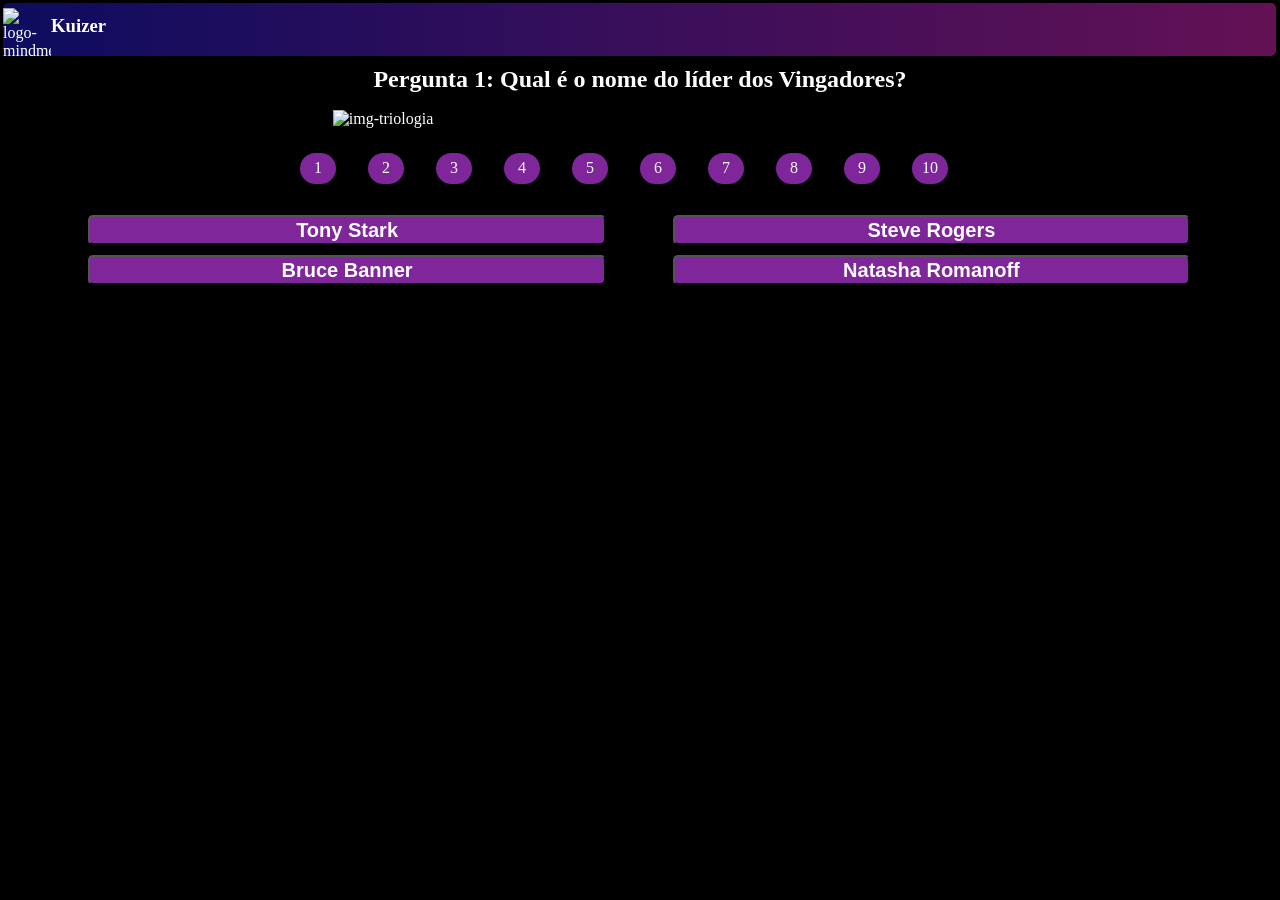
==== src/quiz/quiz3.html @ 0abc7755 "Add files via upload" ====
<!DOCTYPE html>
<html lang="pt-br">
<head>
    <meta charset="UTF-8">
    <meta name="viewport" content="width=device-width, initial-scale=1.0">
    <link rel="stylesheet" href="../css/style.css">
    <link rel="preconnect" href="https://fonts.googleapis.com">
    <link rel="preconnect" href="https://fonts.gstatic.com" crossorigin>
    <title>Kuizer</title>
</head>
<body>
    <nav class="nav-bar">
        <div class="logo">
            <img id="logo" src="../assets/logo.png" alt="logo-mindmeld">
            <h3>Kuizer</h3>
        </div>
    </nav>
    <div class="container">
        <div id="perg1" class="pergunta">
            <div class="questao">
                <h2>Pergunta 1: Qual é o nome do líder dos Vingadores?</h2>
            </div>
            <div class="imgp2">
                <img id="imgp" src="../assets/vingadores.jpg" alt="img-triologia">
            </div>
                <div class="nump">
                    <ul>
                        <li id="atual">1</li>
                        <li>2</li>
                        <li>3</li>
                        <li>4</li>
                        <li>5</li>
                        <li>6</li>
                        <li>7</li>
                        <li>8</li>
                        <li>9</li>
                        <li>10</li>
                    </ul>
                </div>
                <div class="botoes">
                    <input class="e" type="button" value="Tony Stark">
                    <input class="c" type="button" value="Steve Rogers">
                    <input class="e" type="button" value="Bruce Banner">
                    <input class="e" type="button" value="Natasha Romanoff">
                </div>
            </div>
        <div id="perg2" class="pergunta">
            <div class="questao">
                <h2>Pergunta 2: Qual é o super-herói conhecido como "Gavião Arqueiro"?</h2>
            </div>
            <div class="imgp2">
                <img id="imgp" src="../assets/gaviao-arquiero.jpg" alt="img-segunda">
            </div>
            <div class="nump">
                <ul>
                    <li>1</li>
                    <li>2</li>
                    <li>3</li>
                    <li>4</li>
                    <li>5</li>
                    <li>6</li>
                    <li>7</li>
                    <li>8</li>
                    <li>9</li>
                    <li>10</li>
                </ul>
            </div>
            <div class="botoes">
                <input class="e" type="button" value="Tony Stark">
                <input class="e" type="button" value="Bruce Banner">
                <input class="c" type="button" value="Clint Barton">
                <input class="e" type="button" value="Thor">
            </div>
        </div>
        <div id="perg3" class="pergunta">
            <div class="questao">
                <h2>Pergunta 3: Quem é o principal vilão no primeiro filme dos Vingadores?</h2>
            </div>
            <div class="imgp2">
                <img id="imgp" src="../assets/viloes-vingaores.jpg" alt="img-terceira">
            </div>
            <div class="nump">
                <ul>
                    <li>1</li>
                    <li>2</li>
                    <li>3</li>
                    <li>4</li>
                    <li>5</li>
                    <li>6</li>
                    <li>7</li>
                    <li>8</li>
                    <li>9</li>
                    <li>10</li>
                </ul>
            </div>
            <div class="botoes">
                <input class="c" type="button" value="Loki">
                <input class="e" type="button" value="Thanos">
                <input class="e" type="button" value="Ultron">
                <input class="e" type="button" value="O Abutre">
            </div>
        </div>
        <div id="perg4" class="pergunta">
            <div class="questao">
                <h2>Pergunta 4: Qual é o nome do planeta natal de Thanos?</h2>
            </div>
            <div class="imgp2">
                <img id="imgp" src="../assets/thanos.jpg" alt="img-quarta">
            </div>
            <div class="nump">
                <ul>
                    <li>1</li>
                    <li>2</li>
                    <li>3</li>
                    <li>4</li>
                    <li>5</li>
                    <li>6</li>
                    <li>7</li>
                    <li>8</li>
                    <li>9</li>
                    <li>10</li>
                </ul>
            </div>
            <div class="botoes">
                <input class="c" type="button" value="Titan">
                <input class="e" type="button" value="Asgard">
                <input class="e" type="button" value="Xandar">
                <input class="e" type="button" value="Vormir">
            </div>
        </div>
        <diV id="perg5" class="pergunta">
            <div class="questao">
                <h2>Pergunta 5: Qual é a pedra do infinito que é revelada pela primeira vez no filme <br> "Vingadores: A Era de Ultron"?</h2>
            </div>
            <div class="imgp2">
                <img id="imgp" src="../assets/ultron.jpg" alt="img-quinta">
            </div>
            <div class="nump">
                <ul>
                    <li>1</li>
                    <li>2</li>
                    <li>3</li>
                    <li>4</li>
                    <li>5</li>
                    <li>6</li>
                    <li>7</li>
                    <li>8</li>
                    <li>9</li>
                    <li>10</li>
                </ul>
            </div>
            <div class="botoes">
                    <input class="e" type="button" value="Pedra da Mente">
                    <input class="e" type="button" value="Pedra do Poder">
                    <input class="c" type="button" value="Pedra da Realidade">
                    <input class="e" type="button" value="Pedra do Tempo">
            </div>
        </diV>
        <div id="perg6" class="pergunta">
            <div class="questao">
                <h2>Pergunta 6: Qual é o nome do martelo de Thor?</h2>
            </div>
            <div class="imgp2">
                <img id="imgp" src="../assets/thor.jpg" alt="img-sexta">
            </div>
            <div class="nump">
                <ul>
                    <li>1</li>
                    <li>2</li>
                    <li>3</li>
                    <li>4</li>
                    <li>5</li>
                    <li>6</li>
                    <li>7</li>
                    <li>8</li>
                    <li>9</li>
                    <li>10</li>
                </ul>
            </div>
            <div class="botoes">
                    <input class="e" type="button" value="Excalibur">
                    <input class="c" type="button" value="Mjölnir">
                    <input class="e" type="button" value="Stormbreaker">
                    <input class="e" type="button" value="Gungnir">
            </div>
        </div>
        <div id="perg7" class="pergunta">
            <div class="questao">
                <h2>Pergunta 7: Qual é o nome da inteligência artificial que se torna  <br> vilã em "Vingadores: A Era de Ultron"?</h2>
            </div>
            <div class="imgp2">
                <img id="imgp" src="../assets/inteligencia-thony.jpg" alt="img-setima">
            </div>
            <div class="nump">
                <ul>
                    <li>1</li>
                    <li>2</li>
                    <li>3</li>
                    <li>4</li>
                    <li>5</li>
                    <li>6</li>
                    <li>7</li>
                    <li>8</li>
                    <li>9</li>
                    <li>10</li>
                </ul>
            </div>
            <div class="botoes">
                <input class="e" type="button" value="Jarvis">
                <input class="e" type="button" value="Friday">
                <input class="c" type="button" value="Ultron">
                <input class="e" type="button" value="Vision">
            </div>
        </div>
        <div id="perg8" class="pergunta">
            <div class="questao">
                <h2>Pergunta 8: Qual é o nome da fortaleza voadora dos Vingadores?</h2>
            </div>
            <div class="imgp2">
                <img id="imgp" src="../assets/fortaleza.jpg" alt="img-oitava">
            </div>
            <div class="nump">
                <ul>
                    <li>1</li>
                    <li>2</li>
                    <li>3</li>
                    <li>4</li>
                    <li>5</li>
                    <li>6</li>
                    <li>7</li>
                    <li>8</li>
                    <li>9</li>
                    <li>10</li>
                </ul>
            </div>
            <div class="botoes">
                <input class="c" type="button" value="Helicarrier">
                <input class="e" type="button" value="Triskelion">
                <input class="e" type="button" value="Quinjet">
                <input class="e" type="button" value="The Raft">
            </div>
        </div>
        <div id="perg9" class="pergunta">
            <div class="questao">
                <h2>Pergunta 9: Quem é o cientista que se transforma no Hulk?</h2>
            </div>
            <div class="imgp2">
                <img id="imgp" src="../assets/hulk.jpg" alt="img-nona">
            </div>
            <div class="nump">
                <ul>
                    <li>1</li>
                    <li>2</li>
                    <li>3</li>
                    <li>4</li>
                    <li>5</li>
                    <li>6</li>
                    <li>7</li>
                    <li>8</li>
                    <li>9</li>
                    <li>10</li>
                </ul>
            </div>
            <div class="botoes">
                <input class="e" type="button" value="Bruce Wayne">
                <input class="e" type="button" value="Peter Parker">
                <input class="c" type="button" value="Bruce Banner">
                <input class="e" type="button" value="Tony Stark">
            </div>
        </div>
        <div id="perg10" class="pergunta">
            <div class="questao">
                <h2>Pergunta 10: Qual é a atriz que interpreta a Viúva Negra nos filmes dos Vingadores?</h2>
            </div>
            <div class="imgp2">
                <img id="imgp" src="../assets/viuva-negra.jpg" alt="img-decima">
            </div>
            <div class="nump">
                <ul>
                    <li>1</li>
                    <li>2</li>
                    <li>3</li>
                    <li>4</li>
                    <li>5</li>
                    <li>6</li>
                    <li>7</li>
                    <li>8</li>
                    <li>9</li>
                    <li>10</li>
                </ul>
            </div>  
            <div class="botoes">
                <input class="c" type="button" value="Scarlett Johansson">
                <input class="e" type="button" value="Jennifer Lawrence">
                <input class="e" type="button" value="Natalie Portman">
                <input class="e" type="button" value="Gwyneth Paltrow">
            </div>
        </div>
    </div>
    <div class="endGame" style="display: none;">
        <div class="recomecar">
            <h1>Sua Pontuação foi: <span id="pontuacao-valor"></span></h4>
            <button onclick="recomecarQuiz()">Recomeçar</button>
        </div>
        <div class="home">
            <button class="home"><a href="../../index.html">
                <svg xmlns="http://www.w3.org/2000/svg" width="16" height="16" fill="currentColor" class="bi bi-house" viewBox="0 0 16 16">
                    <path d="M8.707 1.5a1 1 0 0 0-1.414 0L.646 8.146a.5.5 0 0 0 .708.708L2 8.207V13.5A1.5 1.5 0 0 0 3.5 15h9a1.5 1.5 0 0 0 1.5-1.5V8.207l.646.647a.5.5 0 0 0 .708-.708L13 5.793V2.5a.5.5 0 0 0-.5-.5h-1a.5.5 0 0 0-.5.5v1.293zM13 7.207V13.5a.5.5 0 0 1-.5.5h-9a.5.5 0 0 1-.5-.5V7.207l5-5z"/>
                </svg> Home
            </a></button>
        </div>
    </div>
    <script src="../js/script.js"></script>
</body>
</html>
---- src/css/style.css ----
*{
    padding: 0;
    margin: 0;
}
body{
    background-color: black;
    color: white;
    
}
.nav-bar{
    background-image: -webkit-gradient(linear,left top,right top,from(#15136d),to(#580b4a));
    background-image: linear-gradient(90deg,#0d0c5f, #641155);
    color: white;
    border-radius: 5px;
    font-family: "Pacifico", cursive;
    margin: 3px 4px 4px 3px;
}
.logo{
    display: flex;
}
#logo{
    height: 48px;
    width: 48px;
    margin-top: 5px;
}
h4{
    float: right;
}
h3{
    margin-top: 12px;
    font-family: "Pacifico", cursive;
}
.questao{
    margin-bottom: 17px ;
}
h2{
    font-family: "Pacifico", cursive;
    font-size: 1.5rem;
    display: flex;
    justify-content: center;
    height: 40%;
    margin-top: 10px;
}
.imgp2{
    display: flex;
    justify-content: center;
    margin-top: 15px;
}
#imgp{
    width: 48%;
}
.botoes{
    margin-top: 25.9px;
    margin-left: 3%;
    margin-right: 3%;
    align-items: center;
}
input{
    display: inline-block;
    width: 43%;
    height: 30px;
    box-sizing: border-box;
    border-radius: 5px;
    margin: 5px 13px 5px 50px;
    background-color: #7f269b;
    font-family: "Roboto", sans-serif;
    font-size: 1.25rem;
    font-weight: bold;
    color: white;
    transition: filter 0.2s;
    align-items: center;
}
input:hover{
    filter: brightness(0.9);
    background-color: #a74ec2;
}
.nump{
    margin-top: 10px;
}
ul{
    display: flex;
    justify-content: center;
    align-items: center;
    width: 100%;
}
li{
    display: inline-block;
    margin-top: 15px;
    margin-right: 2.5%;
    width: 36px;
    height: 25px;
    padding-top: 0.5%;
    border-radius: 24px;
    background-color: #7f269b;
    text-align: center;
}
.pergunta{
    height: 90vh;
}
#perg1{
    display: block;
}
.endGame{
    position: fixed;
    text-align: center;
    height: 100%;
    width: 100%;
    margin-top: 250px;
}
span{
    margin-left: 15px;
}
h1{
    font-family: "Pacifico", cursive;
    font-size: 1.8rem;
    display: flex;
    justify-content: center;
}
button{
    width: 250px;
    height: 35px;
    border-radius: 5px;
    background-color: #7f269b;
    color: white;
    font-family: "Roboto", sans-serif;
    font-size: 20px;
    font-weight: bold;
    margin-top: 15px;
}
.home{
    margin-left: 2px;
}
a{
    color: white;
    text-decoration: none;
}
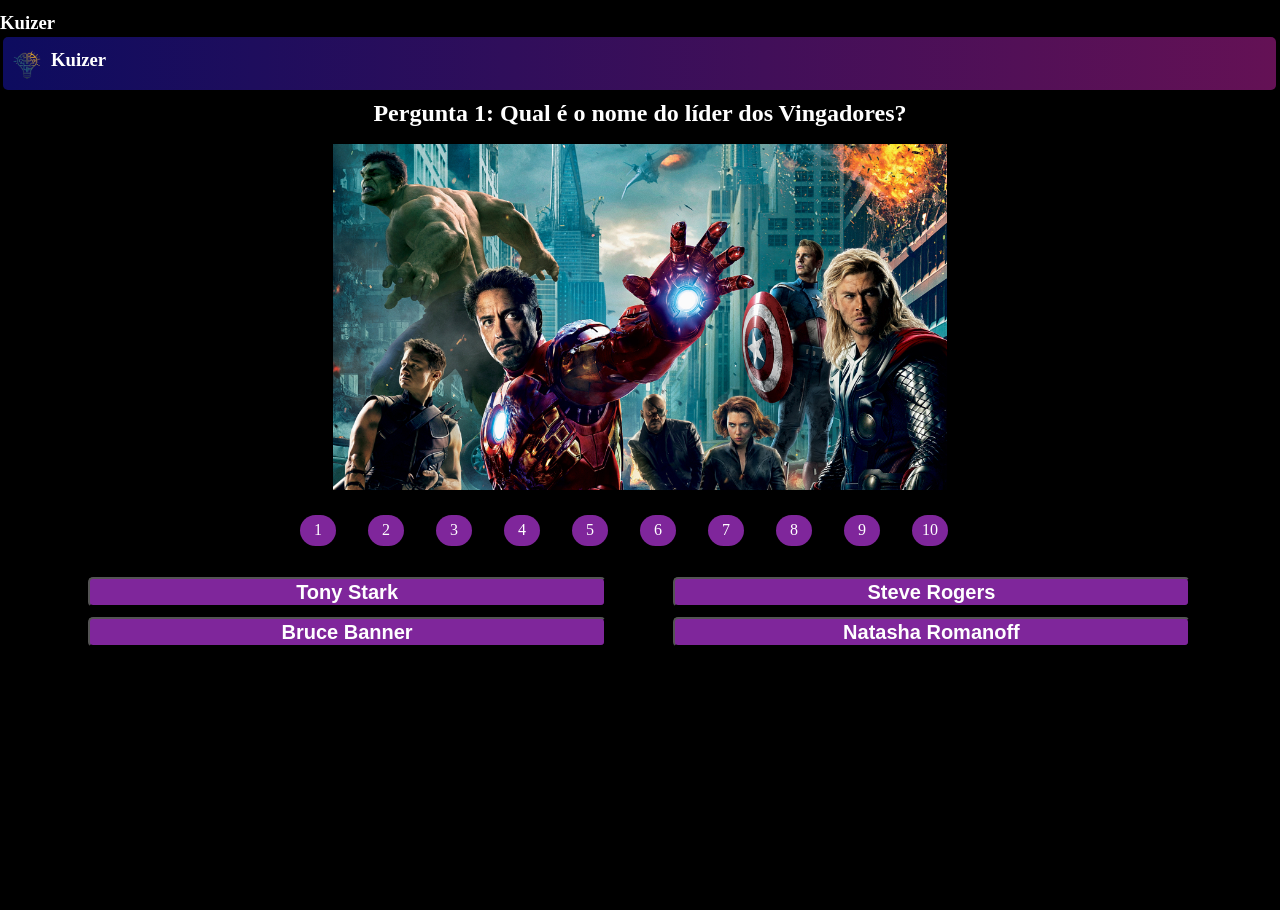
==== commit 4e5c35db: "Update quiz3.html" ====
--- a/src/quiz/quiz3.html
+++ b/src/quiz/quiz3.html
@@ -7,7 +7,7 @@
     <link rel="stylesheet" href="../css/style.css">
     <link rel="preconnect" href="https://fonts.googleapis.com">
     <link rel="preconnect" href="https://fonts.gstatic.com" crossorigin>
-    <title>Kuizer</title>
+    <a href="../../index.html"><h3>Kuizer</h3></a>
 </head>
 <body>
     <nav class="nav-bar">
@@ -313,4 +313,4 @@
     </div>
     <script src="../js/script.js"></script>
 </body>
-</html>+</html>
